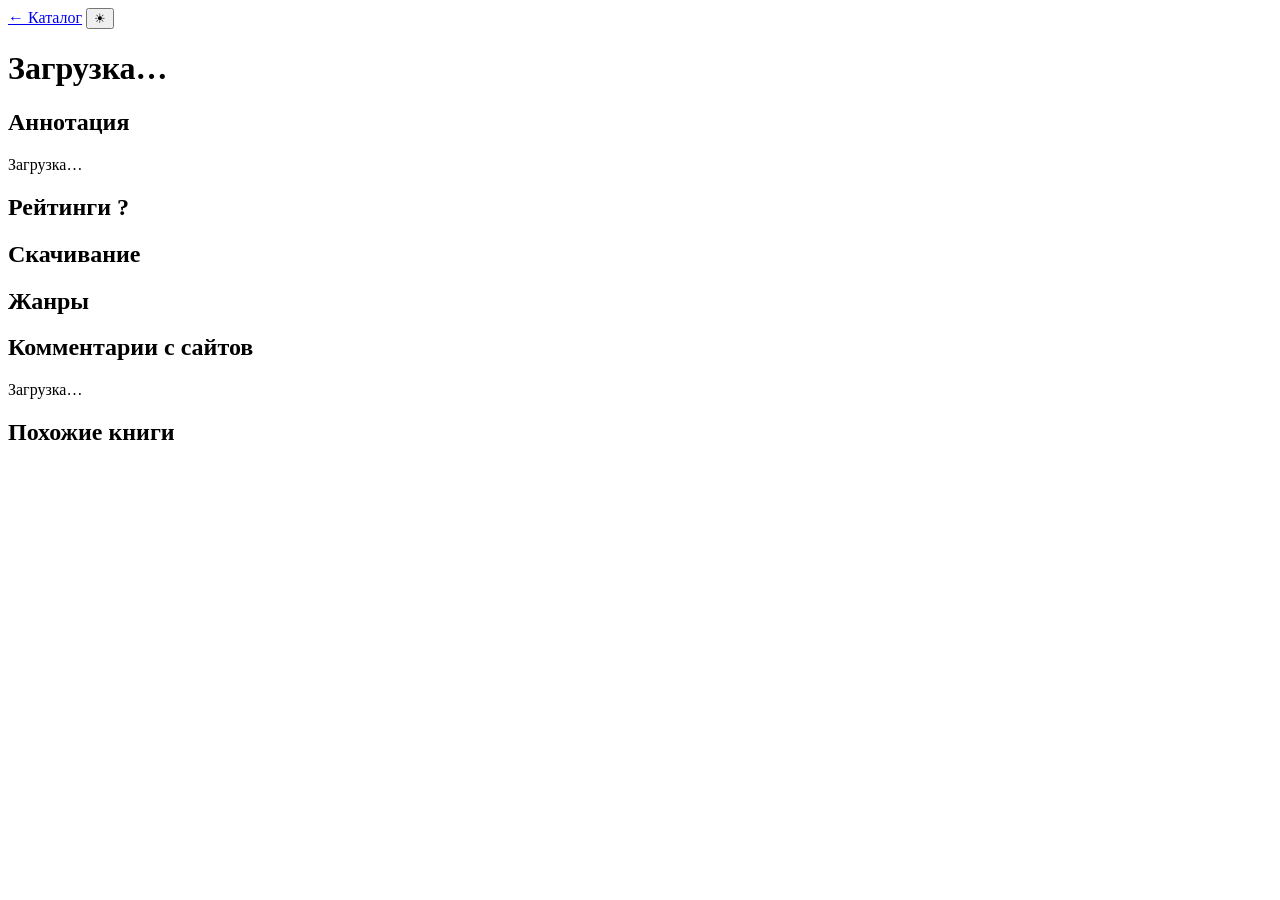
==== web/book.html @ e00a7e6d "Deploy DNA index to Render Docker image and add favicon. Copy dna_index.json into the container so /" ====
<!DOCTYPE html>
<html lang="ru">
<head>
  <meta charset="utf-8">
  <meta name="viewport" content="width=device-width, initial-scale=1">
  <meta http-equiv="Cache-Control" content="no-cache">
  <title>Bookfinder — книга</title>
  <link rel="icon" href="/static/favicon.svg" type="image/svg+xml">
  <link rel="preconnect" href="https://fonts.googleapis.com">
  <link rel="preconnect" href="https://fonts.gstatic.com" crossorigin>
  <link href="https://fonts.googleapis.com/css2?family=Fraunces:opsz,wght@9..144,500;9..144,700&family=Inter:wght@400;500;600&display=swap" rel="stylesheet">
  <script>
    (function () {
      var key = 'bookfinder_theme';
      var theme = localStorage.getItem(key);
      if (theme !== 'light' && theme !== 'dark') {
        theme = window.matchMedia('(prefers-color-scheme: light)').matches ? 'light' : 'dark';
      }
      document.documentElement.setAttribute('data-theme', theme);
    })();
  </script>
  <link rel="stylesheet" href="/static/style.css?v=20260708a">
</head>
<body class="book-page">
  <header class="book-hero">
    <div class="book-hero-inner">
      <div class="book-hero-top">
        <a href="/" class="back-link" id="back-link">← Каталог</a>
        <button type="button" class="theme-toggle" data-theme-toggle aria-label="Переключить тему">☀</button>
      </div>
      <h1 id="d-title" class="book-title">Загрузка…</h1>
      <p id="d-authors" class="book-authors"></p>
    </div>
  </header>

  <main class="book-main">
    <div class="book-grid">
      <section class="book-panel book-panel-wide" id="d-description-panel">
        <h2 class="panel-title">Аннотация</h2>
        <p id="d-description" class="book-description muted">Загрузка…</p>
      </section>

      <section class="book-panel">
        <h2 class="panel-title">Рейтинги <span class="hint-tip th-hint" tabindex="0" data-tip="Сводная оценка по внешним источникам и оценка читателей Bookfinder.">?</span></h2>
        <div id="d-rating" class="rating-grid"></div>
        <div id="d-user-rating" class="user-rating"></div>
      </section>

      <section class="book-panel">
        <h2 class="panel-title">Скачивание</h2>
        <div id="d-downloads" class="download-row"></div>
        <p id="d-sources" class="sources-row muted"></p>
      </section>

      <section class="book-panel">
        <h2 class="panel-title">Жанры</h2>
        <div id="d-genres" class="badge-row"></div>
        <p id="d-relevance" class="help-block"></p>
      </section>

      <section class="book-panel book-panel-wide" id="d-dna-panel" hidden>
        <h2 class="panel-title">ДНК книги <span class="hint-tip th-hint" tabindex="0" data-tip="Профиль ощущений и идей книги, построенный локальной моделью.">?</span></h2>
        <p id="d-dna-tagline" class="dna-tagline"></p>
        <p id="d-dna-summary" class="dna-summary muted"></p>
        <div id="d-dna-axes" class="dna-axes"></div>
        <div id="d-dna-themes" class="badge-row"></div>
        <div id="d-dna-reviews-summary" class="dna-reviews-summary"></div>
      </section>

      <section class="book-panel book-panel-wide">
        <h2 class="panel-title">Комментарии с сайтов</h2>
        <div id="d-reviews" class="reviews-block muted">Загрузка…</div>
      </section>

      <section class="book-panel book-panel-wide">
        <div class="similar-header">
          <h2 class="panel-title">Похожие книги</h2>
          <div id="similar-modes" class="similar-modes" hidden></div>
        </div>
        <ul id="similar" class="similar-list"></ul>
      </section>
    </div>
  </main>

  <script src="/static/common.js?v=20260708a"></script>
  <script src="/static/book.js?v=20260708a"></script>
</body>
</html>
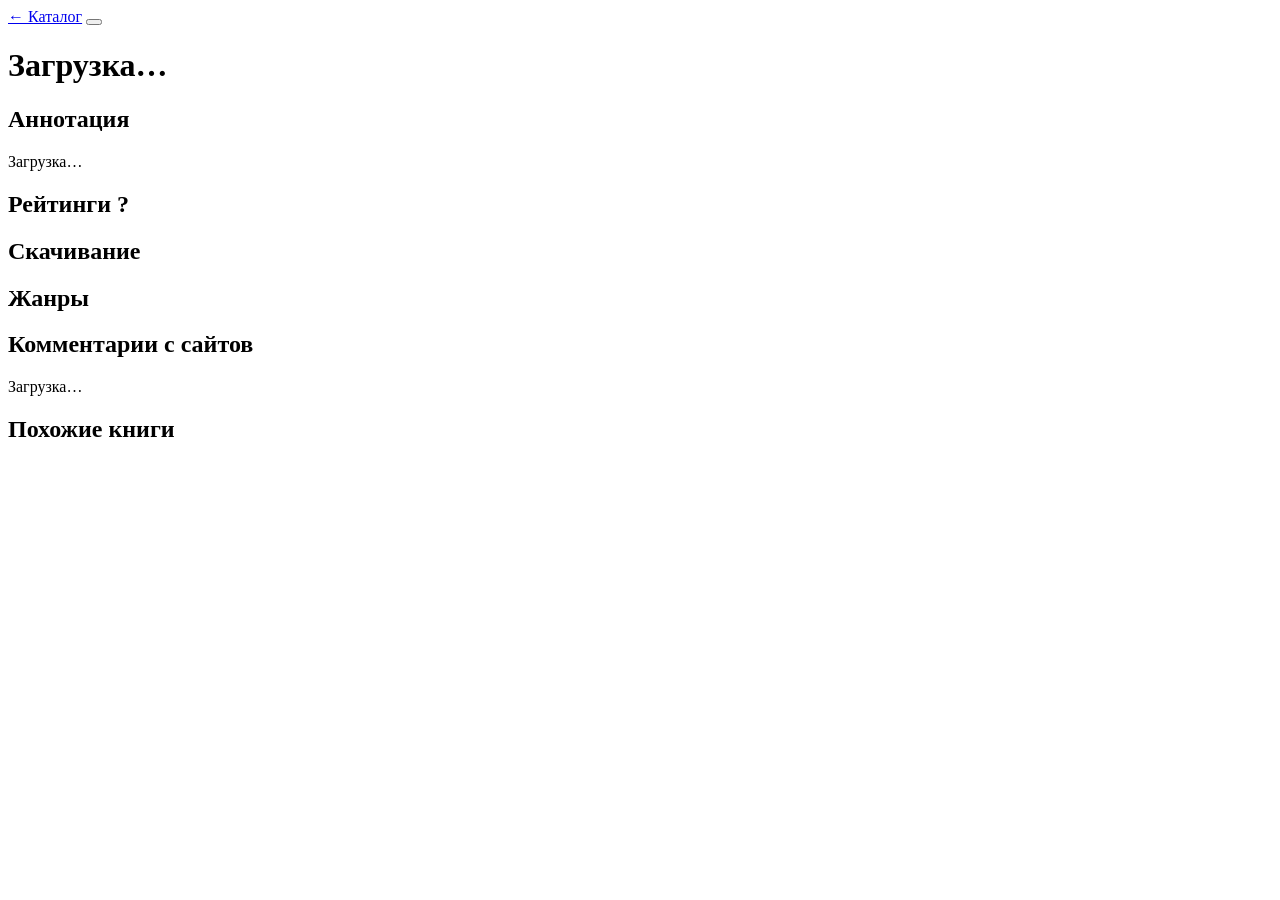
==== commit 1df6993d: "Redesign Bookfinder for modern desktop and mobile UX. Replace the cramped mobile table with book car" ====
--- a/web/book.html
+++ b/web/book.html
@@ -2,13 +2,14 @@
 <html lang="ru">
 <head>
   <meta charset="utf-8">
-  <meta name="viewport" content="width=device-width, initial-scale=1">
+  <meta name="viewport" content="width=device-width, initial-scale=1, viewport-fit=cover">
   <meta http-equiv="Cache-Control" content="no-cache">
+  <meta name="theme-color" content="#0b1220">
   <title>Bookfinder — книга</title>
   <link rel="icon" href="/static/favicon.svg" type="image/svg+xml">
   <link rel="preconnect" href="https://fonts.googleapis.com">
   <link rel="preconnect" href="https://fonts.gstatic.com" crossorigin>
-  <link href="https://fonts.googleapis.com/css2?family=Fraunces:opsz,wght@9..144,500;9..144,700&family=Inter:wght@400;500;600&display=swap" rel="stylesheet">
+  <link href="https://fonts.googleapis.com/css2?family=Literata:opsz,wght@7..72,500;7..72,700&family=Sora:wght@400;500;600;700&display=swap" rel="stylesheet">
   <script>
     (function () {
       var key = 'bookfinder_theme';
@@ -17,19 +18,22 @@
         theme = window.matchMedia('(prefers-color-scheme: light)').matches ? 'light' : 'dark';
       }
       document.documentElement.setAttribute('data-theme', theme);
+      var meta = document.querySelector('meta[name="theme-color"]');
+      if (meta) meta.setAttribute('content', theme === 'light' ? '#e8eef5' : '#0b1220');
     })();
   </script>
-  <link rel="stylesheet" href="/static/style.css?v=20260708a">
+  <link rel="stylesheet" href="/static/style.css?v=20260713c">
 </head>
 <body class="book-page">
   <header class="book-hero">
     <div class="book-hero-inner">
       <div class="book-hero-top">
         <a href="/" class="back-link" id="back-link">← Каталог</a>
-        <button type="button" class="theme-toggle" data-theme-toggle aria-label="Переключить тему">☀</button>
+        <button type="button" class="theme-toggle" data-theme-toggle aria-label="Переключить тему"></button>
       </div>
       <h1 id="d-title" class="book-title">Загрузка…</h1>
       <p id="d-authors" class="book-authors"></p>
+      <div id="d-actions" class="book-hero-actions"></div>
     </div>
   </header>
 
@@ -38,6 +42,11 @@
       <section class="book-panel book-panel-wide" id="d-description-panel">
         <h2 class="panel-title">Аннотация</h2>
         <p id="d-description" class="book-description muted">Загрузка…</p>
+      </section>
+
+      <section class="book-panel book-panel-wide" id="d-overview-panel" hidden>
+        <h2 class="panel-title">Обзор <span class="hint-tip th-hint" tabindex="0" data-tip="Краткий пересказ без спойлеров финала, собранный локальной моделью.">?</span></h2>
+        <div id="d-overview" class="book-overview"></div>
       </section>
 
       <section class="book-panel">
@@ -59,12 +68,20 @@
       </section>
 
       <section class="book-panel book-panel-wide" id="d-dna-panel" hidden>
-        <h2 class="panel-title">ДНК книги <span class="hint-tip th-hint" tabindex="0" data-tip="Профиль ощущений и идей книги, построенный локальной моделью.">?</span></h2>
+        <div class="dna-panel-head">
+          <h2 class="panel-title">ДНК книги <span class="hint-tip th-hint" tabindex="0" data-tip="Профиль ощущений и идей книги, построенный локальной моделью.">?</span></h2>
+          <span id="d-dna-badge" class="dna-reader-badge" hidden></span>
+        </div>
         <p id="d-dna-tagline" class="dna-tagline"></p>
         <p id="d-dna-summary" class="dna-summary muted"></p>
         <div id="d-dna-axes" class="dna-axes"></div>
+        <div id="d-dna-tropes" class="badge-row dna-tropes" hidden></div>
         <div id="d-dna-themes" class="badge-row"></div>
         <div id="d-dna-reviews-summary" class="dna-reviews-summary"></div>
+        <p class="dna-disclaimer muted">
+          Профиль собран локальной моделью по аннотациям и отзывам. Ваши файлы на устройстве не читаются.
+          <a href="/dna">Подробнее о ДНК</a>
+        </p>
       </section>
 
       <section class="book-panel book-panel-wide">
@@ -82,7 +99,7 @@
     </div>
   </main>
 
-  <script src="/static/common.js?v=20260708a"></script>
-  <script src="/static/book.js?v=20260708a"></script>
+  <script src="/static/common.js?v=20260713c"></script>
+  <script src="/static/book.js?v=20260713c"></script>
 </body>
 </html>
